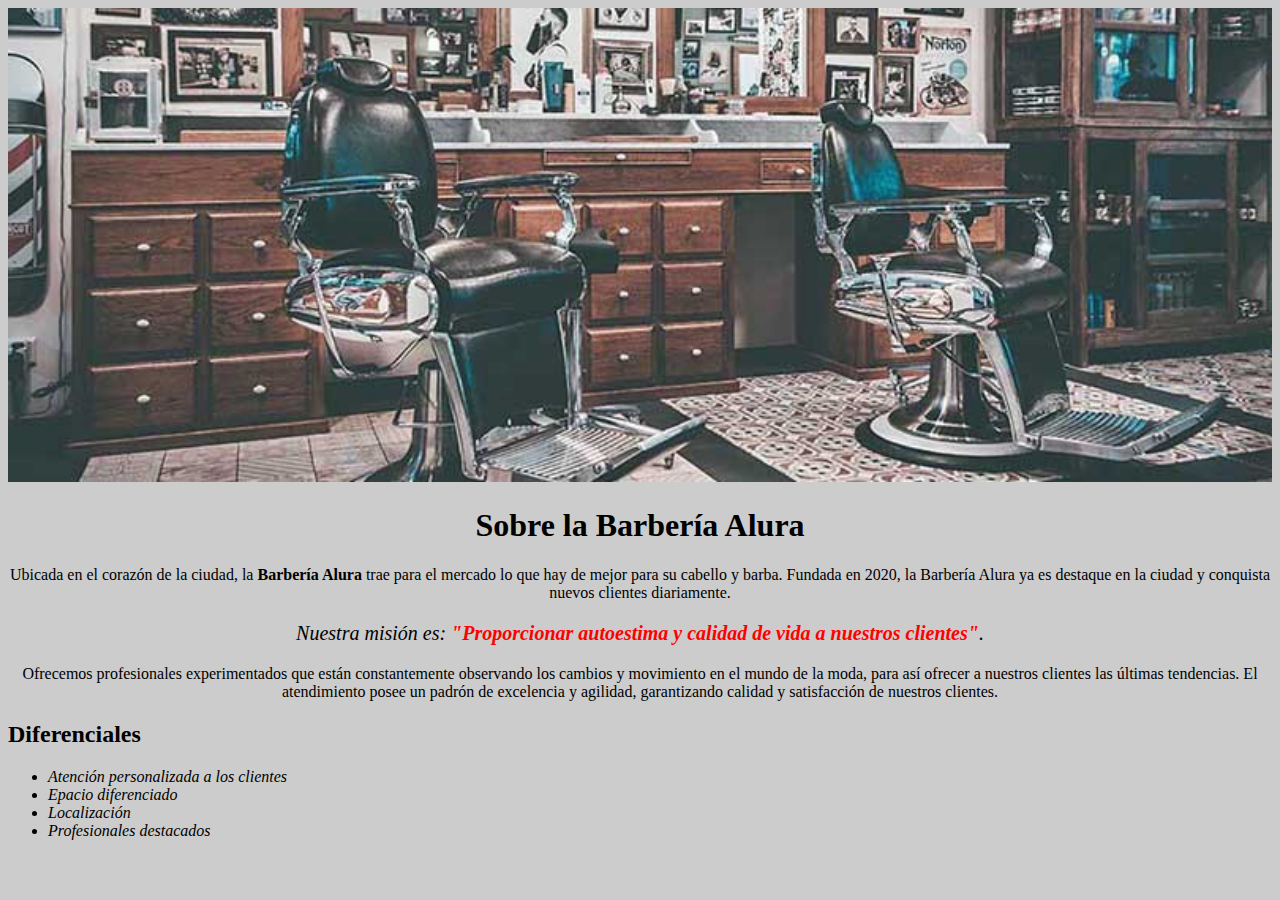
==== index.html @ a9bdd485 "Advance" ====
<!DOCTYPE html>
<html lang="es">
    <head>

        <meta charset="UTF-8">
        <title>Barbería	Alura</title>
        <link rel="stylesheet" href="style.css">

    </head>

    <body>
        <img id="banner" src="banner/banner.jpg">
        <h1>Sobre la Barbería Alura</h1>
        <p>Ubicada en el corazón de la ciudad, la <strong>Barbería Alura</strong> trae para el mercado lo que hay de mejor para su cabello y barba. Fundada en 2020, la Barbería Alura ya es destaque en la ciudad y conquista nuevos clientes diariamente.</p>
        <p id="mision"><em>Nuestra misión es: <strong>"Proporcionar autoestima y calidad de vida a nuestros clientes"</strong>.</em></p>
        <p>Ofrecemos profesionales experimentados que están constantemente observando los cambios y movimiento en el mundo de la moda, para así ofrecer a nuestros clientes las últimas tendencias. El atendimiento posee un padrón de excelencia y agilidad, garantizando calidad y satisfacción de nuestros clientes.</p>

        <h2>Diferenciales</h2>
        <ul>
            <li class="items">Atención personalizada a los clientes</li>
            <li class="items">Epacio diferenciado</li>
            <li class="items">Localización</li>
            <li class="items">Profesionales destacados</li>
        </ul>
    </body>
</html>
---- style.css ----
/* Una buena práctica es mantener el orden de la estructura del HTML */
body{
    background: #CCCCCC;
}

#banner{
    width: 100%;
}

h1{
    text-align: center;
}

p{
    text-align: center;
}

/* se puede especificar a qué parte aplicará el estilo colocando todas las características que componen al objetivo en HTML */
em strong{
    color: red;
}

#mision{
    font-size: 20px;
}

.items{
    font-style: italic;
}
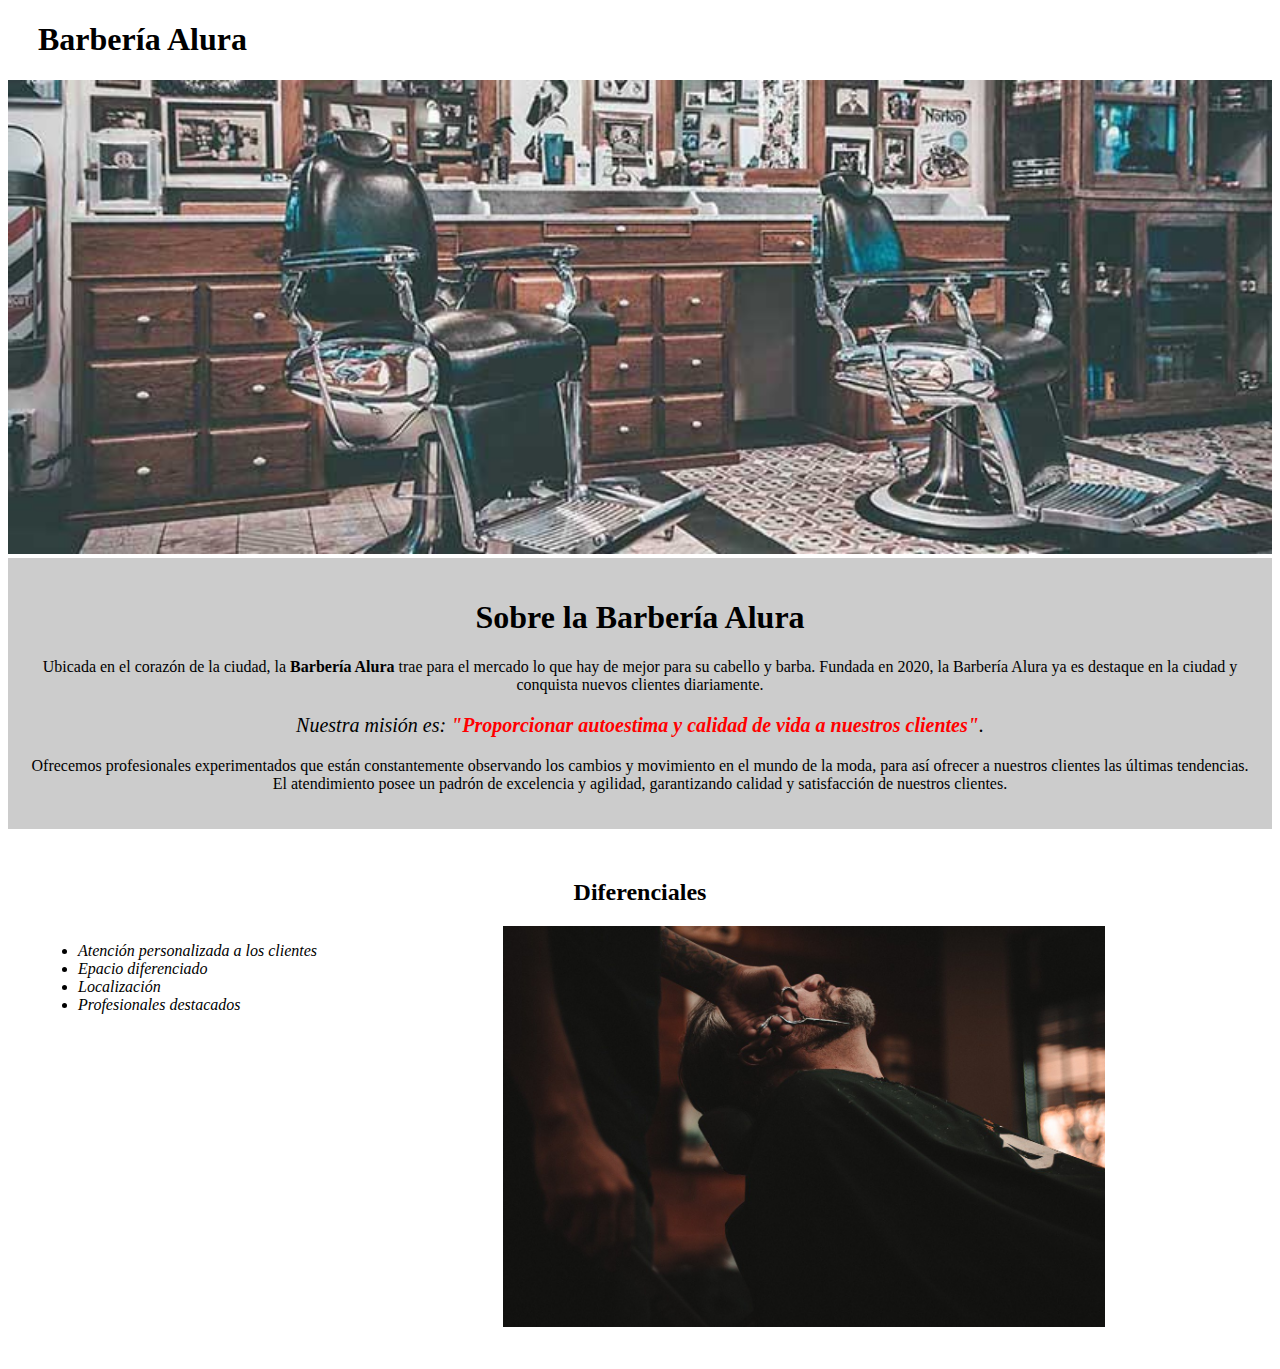
==== commit bbcd301f: "Update" ====
--- a/index.html
+++ b/index.html
@@ -4,23 +4,37 @@
 
         <meta charset="UTF-8">
         <title>Barbería	Alura</title>
-        <link rel="stylesheet" href="style.css">
+        <link rel="stylesheet" href="style-home.css">
 
     </head>
 
     <body>
+        <header>
+            <h1 class="titulo-principal">Barbería Alura</h1>
+        </header>
+
+
         <img id="banner" src="banner/banner.jpg">
-        <h1>Sobre la Barbería Alura</h1>
-        <p>Ubicada en el corazón de la ciudad, la <strong>Barbería Alura</strong> trae para el mercado lo que hay de mejor para su cabello y barba. Fundada en 2020, la Barbería Alura ya es destaque en la ciudad y conquista nuevos clientes diariamente.</p>
-        <p id="mision"><em>Nuestra misión es: <strong>"Proporcionar autoestima y calidad de vida a nuestros clientes"</strong>.</em></p>
-        <p>Ofrecemos profesionales experimentados que están constantemente observando los cambios y movimiento en el mundo de la moda, para así ofrecer a nuestros clientes las últimas tendencias. El atendimiento posee un padrón de excelencia y agilidad, garantizando calidad y satisfacción de nuestros clientes.</p>
 
-        <h2>Diferenciales</h2>
-        <ul>
-            <li class="items">Atención personalizada a los clientes</li>
-            <li class="items">Epacio diferenciado</li>
-            <li class="items">Localización</li>
-            <li class="items">Profesionales destacados</li>
-        </ul>
+        <div class="principal">
+            <h1 class="titulo-centralizado">Sobre la Barbería Alura</h1>
+            <p>Ubicada en el corazón de la ciudad, la <strong>Barbería Alura</strong> trae para el mercado lo que hay de mejor para su cabello y barba. Fundada en 2020, la Barbería Alura ya es destaque en la ciudad y conquista nuevos clientes diariamente.</p>
+            <p id="mision"><em>Nuestra misión es: <strong>"Proporcionar autoestima y calidad de vida a nuestros clientes"</strong>.</em></p>
+            <p>Ofrecemos profesionales experimentados que están constantemente observando los cambios y movimiento en el mundo de la moda, para así ofrecer a nuestros clientes las últimas tendencias. El atendimiento posee un padrón de excelencia y agilidad, garantizando calidad y satisfacción de nuestros clientes.</p>
+        </div>
+
+        <div class="diferenciales">
+
+            <h2>Diferenciales</h2>
+            <ul>
+                <li class="items">Atención personalizada a los clientes</li>
+                <li class="items">Epacio diferenciado</li>
+                <li class="items">Localización</li>
+                <li class="items">Profesionales destacados</li>
+            </ul>
+
+            <img src="diferenciales/diferenciales.jpg" class="imagenDiferenciales">
+
+        </div>
     </body>
 </html>--- a/style-home.css
+++ b/style-home.css
@@ -0,0 +1,58 @@
+/* Una buena práctica es mantener el orden de la estructura del HTML */
+body{
+
+}
+
+.titulo-principal{
+    padding-left: 30px;
+}
+
+#banner{
+    width: 100%;
+}
+
+.principal{
+    background: #CCCCCC;
+    padding: 20px;
+}
+
+.titulo-centralizado{
+    text-align: center;
+}
+
+p{
+    text-align: center;
+}
+
+/* se puede especificar a qué parte aplicará el estilo colocando todas las características que componen al objetivo en HTML */
+em strong{
+    color: red;
+}
+
+#mision{
+    font-size: 20px;
+}
+
+.diferenciales{
+    background-color: #FFFFFF;
+    padding: 30px;
+}
+
+h2{
+    text-align: center;
+}
+
+.items{
+    font-style: italic;
+}
+
+ul{
+    display: inline-block;
+    vertical-align: top;
+    width: 20%;
+    margin-right: 15%;
+}
+
+.imagenDiferenciales{
+    width: 50%;
+}